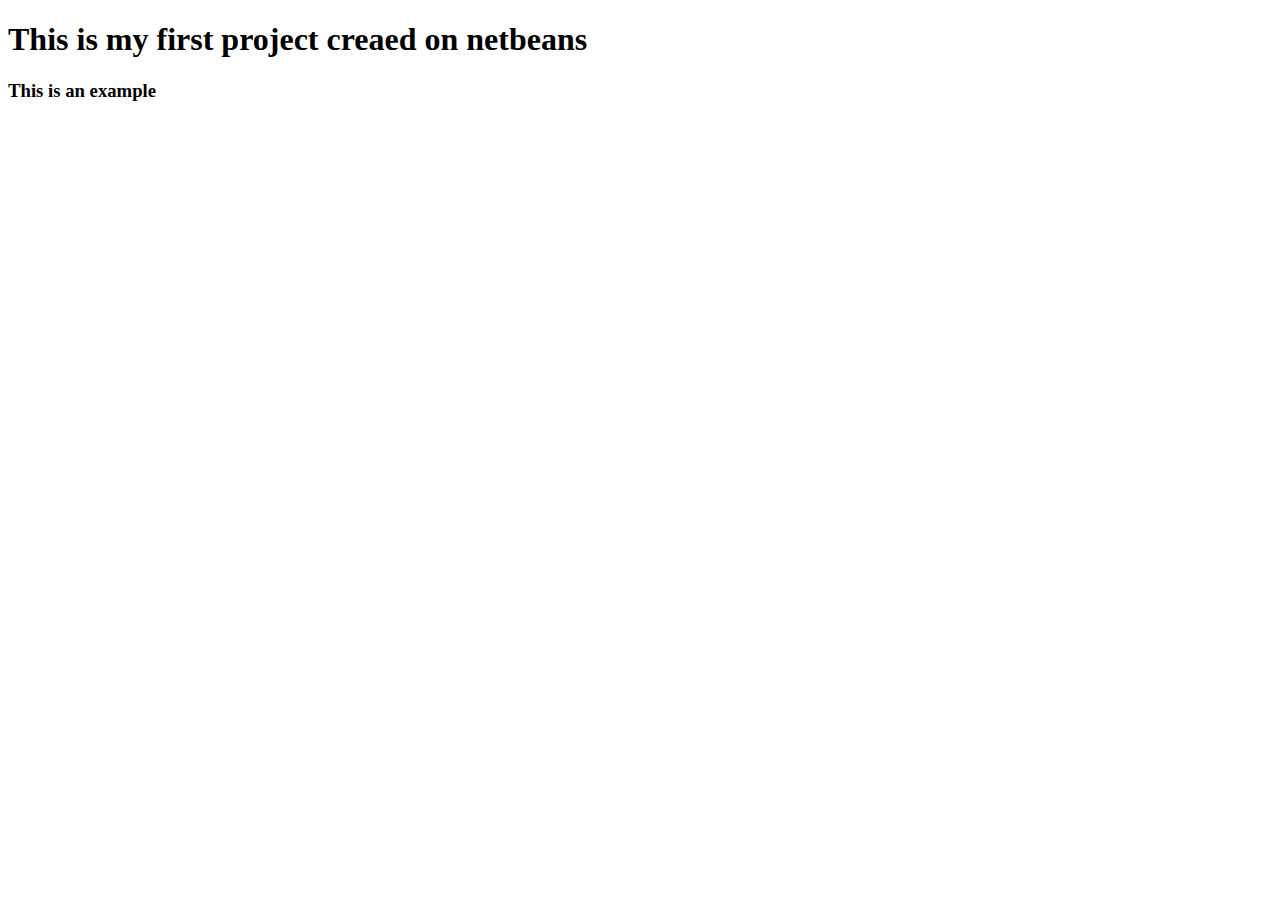
==== index.html @ f335be03 "Add files via upload" ====
<!DOCTYPE html>
<!--
To change this license header, choose License Headers in Project Properties.
To change this template file, choose Tools | Templates
and open the template in the editor.
-->
<html>
    <head>
        <title>TODO supply a title</title>
        <meta charset="UTF-8">
        <meta name="viewport" content="width=device-width, initial-scale=1.0">
    </head>
    <body>
        <h1>
            This is my first project creaed on netbeans
        </h1>
         <h3>
            This is an example
    </body>
</html>
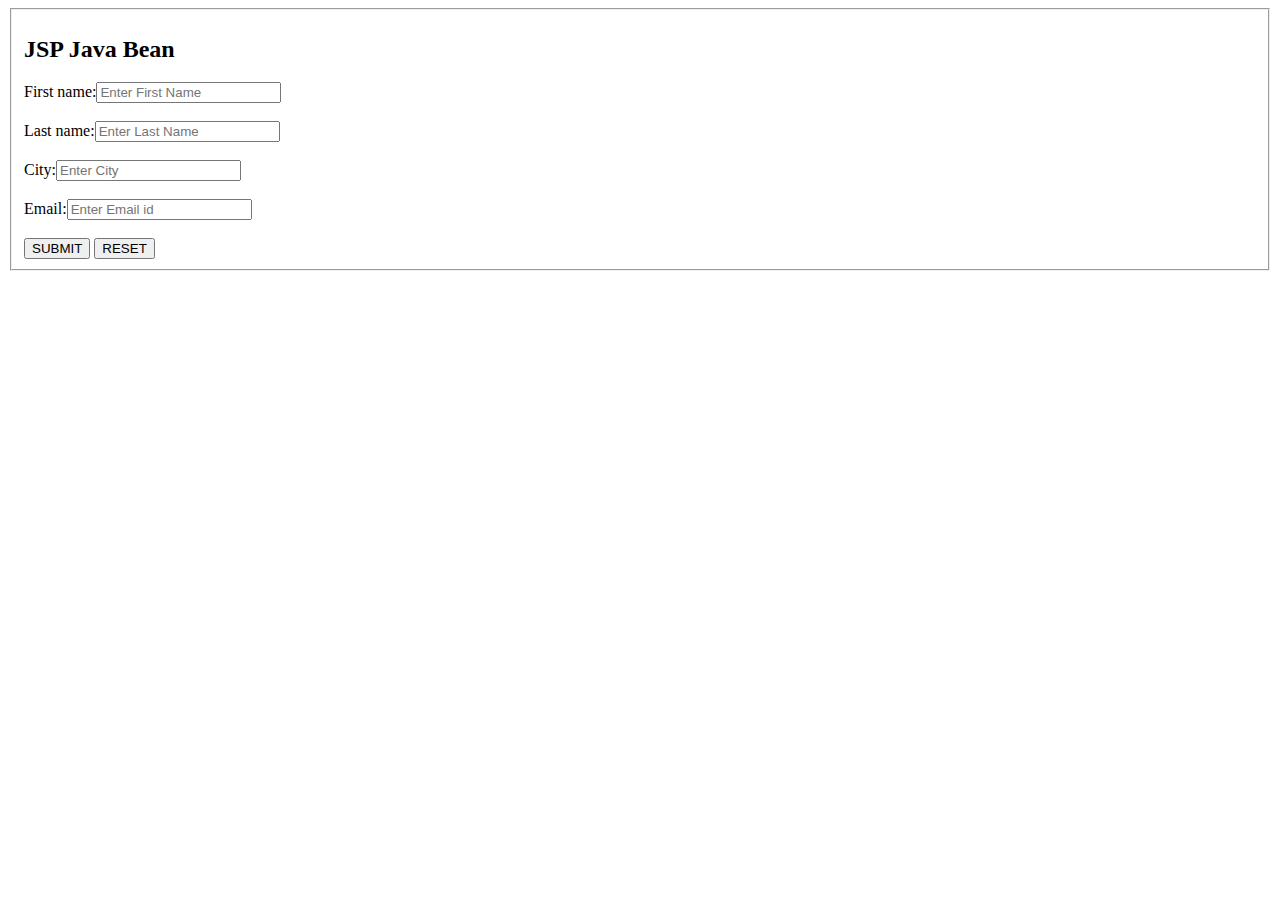
==== commit f1930deb: "Add files via upload" ====
--- a/index.html
+++ b/index.html
@@ -6,15 +6,25 @@
 -->
 <html>
     <head>
-        <title>TODO supply a title</title>
+        <title>JSP Page</title>
         <meta charset="UTF-8">
         <meta name="viewport" content="width=device-width, initial-scale=1.0">
     </head>
     <body>
-        <h1>
-            This is my first project creaed on netbeans
-        </h1>
-         <h3>
-            This is an example
+        <form action="beanobject.jsp">
+            <fieldset>
+                <h2>JSP Java Bean</h2>
+                First name:<input type="text" name="fn" placeholder="Enter First Name">
+                <br><br>
+                Last name:<input type="text" name="ln" placeholder="Enter Last Name">
+                <br><br>
+                City:<input type="text" name="city" placeholder="Enter City">
+                <br><br>
+                Email:<input type="text" name="email" placeholder="Enter Email id">
+                <br><br>
+                <input type="submit" value="SUBMIT">
+                <input type="reset" value="RESET">
+            </fieldset>
+        </form>
     </body>
 </html>
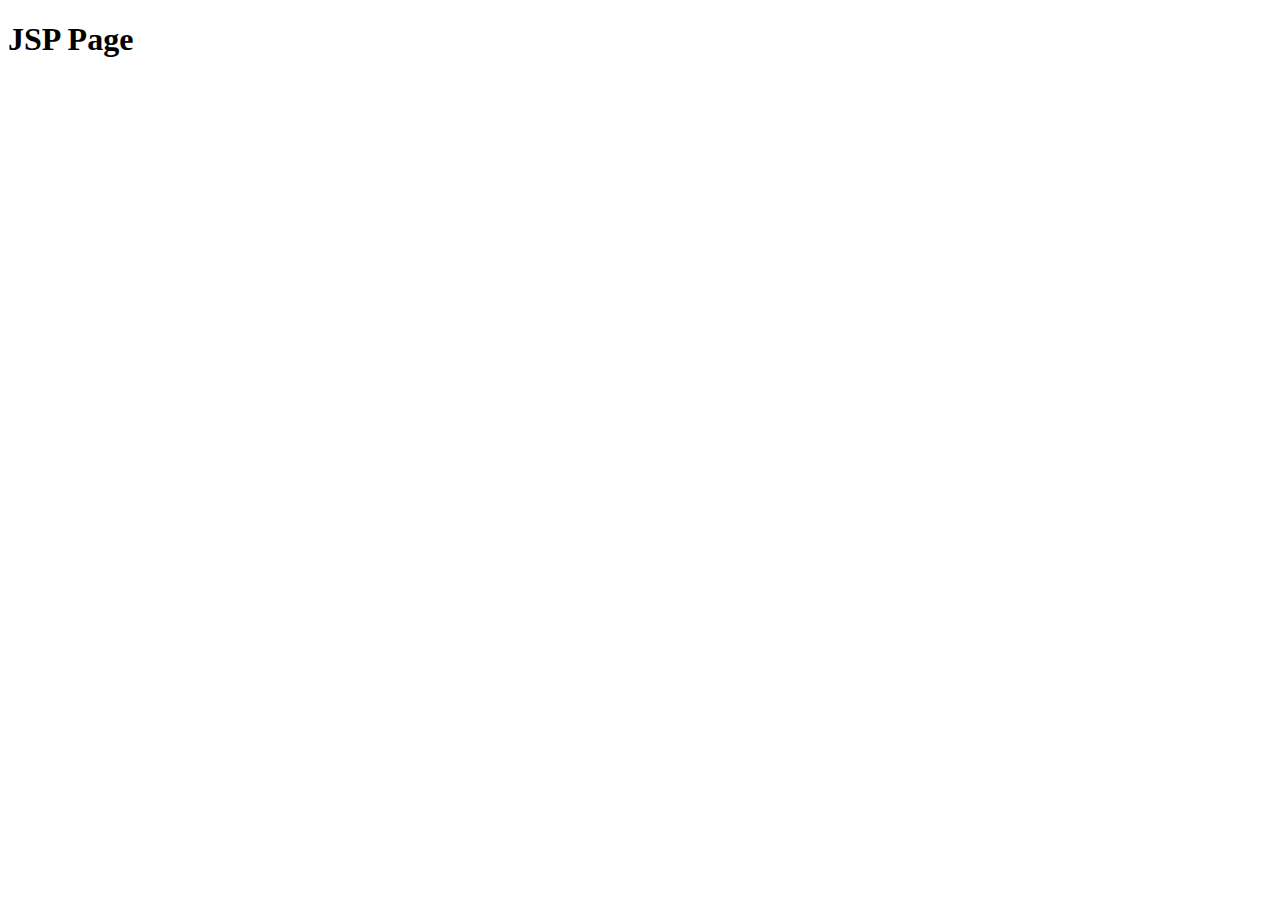
==== commit 95d13daf: "Add files via upload" ====
--- a/index.html
+++ b/index.html
@@ -11,20 +11,8 @@
         <meta name="viewport" content="width=device-width, initial-scale=1.0">
     </head>
     <body>
-        <form action="beanobject.jsp">
-            <fieldset>
-                <h2>JSP Java Bean</h2>
-                First name:<input type="text" name="fn" placeholder="Enter First Name">
-                <br><br>
-                Last name:<input type="text" name="ln" placeholder="Enter Last Name">
-                <br><br>
-                City:<input type="text" name="city" placeholder="Enter City">
-                <br><br>
-                Email:<input type="text" name="email" placeholder="Enter Email id">
-                <br><br>
-                <input type="submit" value="SUBMIT">
-                <input type="reset" value="RESET">
-            </fieldset>
-        </form>
+        
+           <h1>JSP Page </h1>
+      
     </body>
 </html>
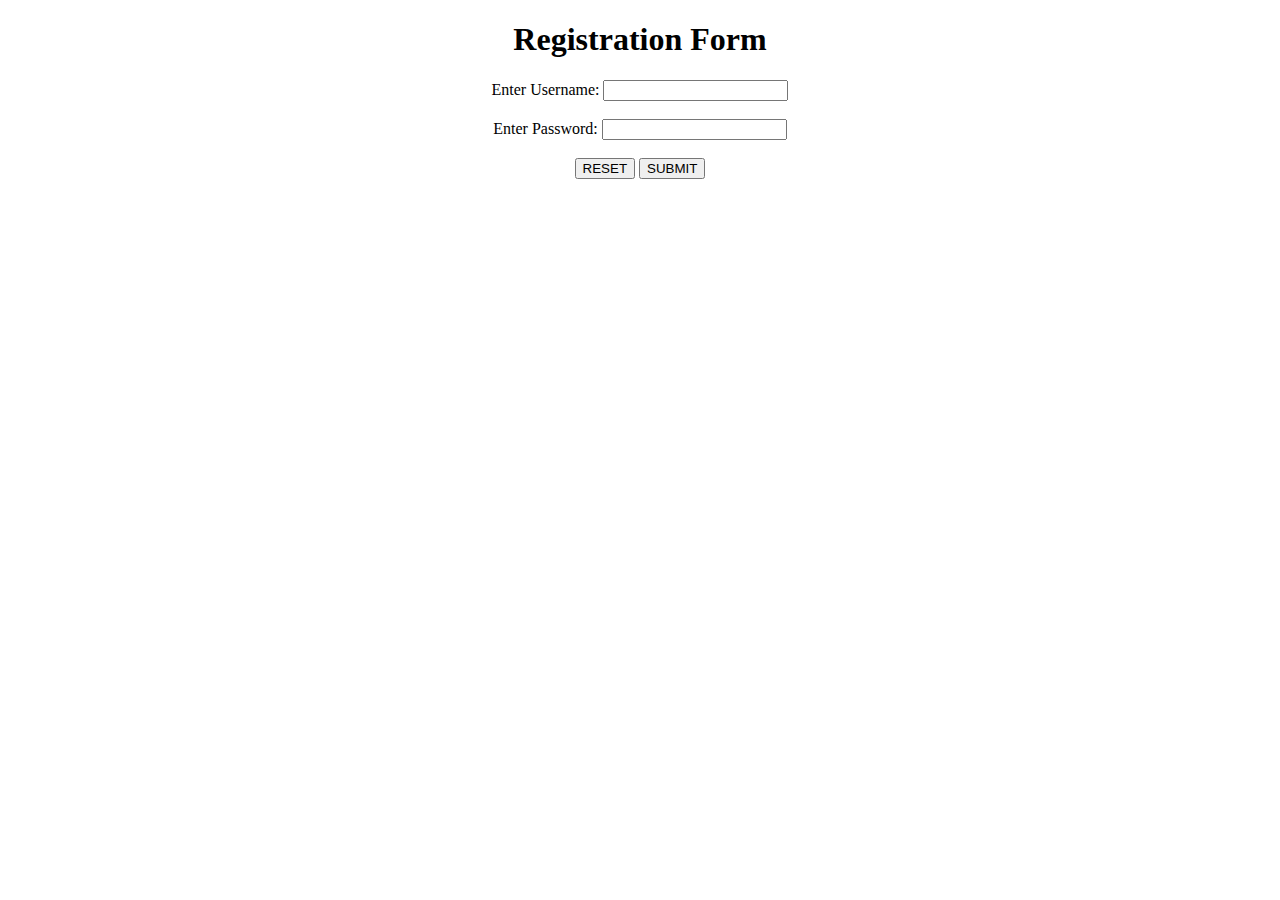
==== commit 5f411546: "Add files via upload" ====
--- a/index.html
+++ b/index.html
@@ -1,18 +1,19 @@
 <!DOCTYPE html>
-<!--
-To change this license header, choose License Headers in Project Properties.
-To change this template file, choose Tools | Templates
-and open the template in the editor.
--->
 <html>
     <head>
-        <title>JSP Page</title>
+        <title>Login Form</title>
         <meta charset="UTF-8">
         <meta name="viewport" content="width=device-width, initial-scale=1.0">
     </head>
     <body>
-        
-           <h1>JSP Page </h1>
-      
+        <center>
+            <h1> Registration Form</h1>
+        <Form action="LoginServlet" method="post">
+            Enter Username: <input type="text" Name="username"><br><br>
+            Enter Password: <input type="password" Name="passwd"><br><br>
+            <input type="reset" value="RESET">
+            <input type="Submit" value="SUBMIT">
+        </form>
+        </center>
     </body>
 </html>
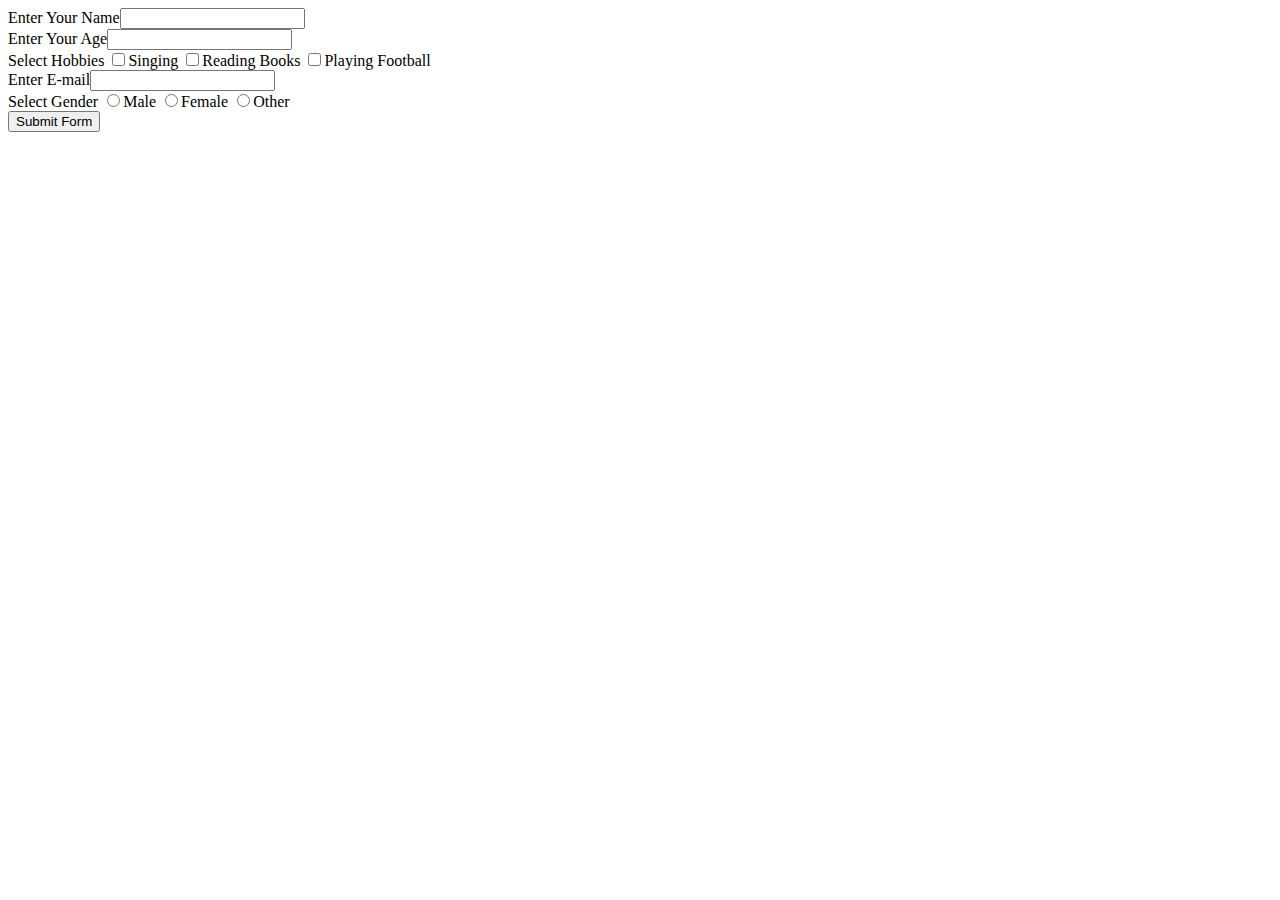
==== commit 3687e106: "Add files via upload" ====
--- a/index.html
+++ b/index.html
@@ -1,19 +1,20 @@
-<!DOCTYPE html>
-<html>
-    <head>
-        <title>Login Form</title>
-        <meta charset="UTF-8">
-        <meta name="viewport" content="width=device-width, initial-scale=1.0">
+<html><head><title>User Information Paage</title>
     </head>
     <body>
-        <center>
-            <h1> Registration Form</h1>
-        <Form action="LoginServlet" method="post">
-            Enter Username: <input type="text" Name="username"><br><br>
-            Enter Password: <input type="password" Name="passwd"><br><br>
-            <input type="reset" value="RESET">
-            <input type="Submit" value="SUBMIT">
+        <form action="Validate.jsp">
+            Enter Your Name<input type="text" name="name" ><br>
+            Enter Your Age<input type="text" name="age" ><br>
+            Select Hobbies
+            <input type="checkbox" name="hob" value="Singing">Singing
+            <input type="checkbox" name="hob" value="Reading">Reading Books
+            <input type="checkbox" name="hob" value="Football">Playing Football<br>
+            Enter E-mail<input type="text" name="email" ><br>
+            Select Gender
+            <input type="radio" name="gender" value="male">Male
+            <input type="radio" name="gender" value="female">Female
+            <input type="radio" name="gender" value="other">Other<br>
+            <input type="hidden" name="error" value="">
+            <input type="submit" value="Submit Form">
         </form>
-        </center>
     </body>
 </html>
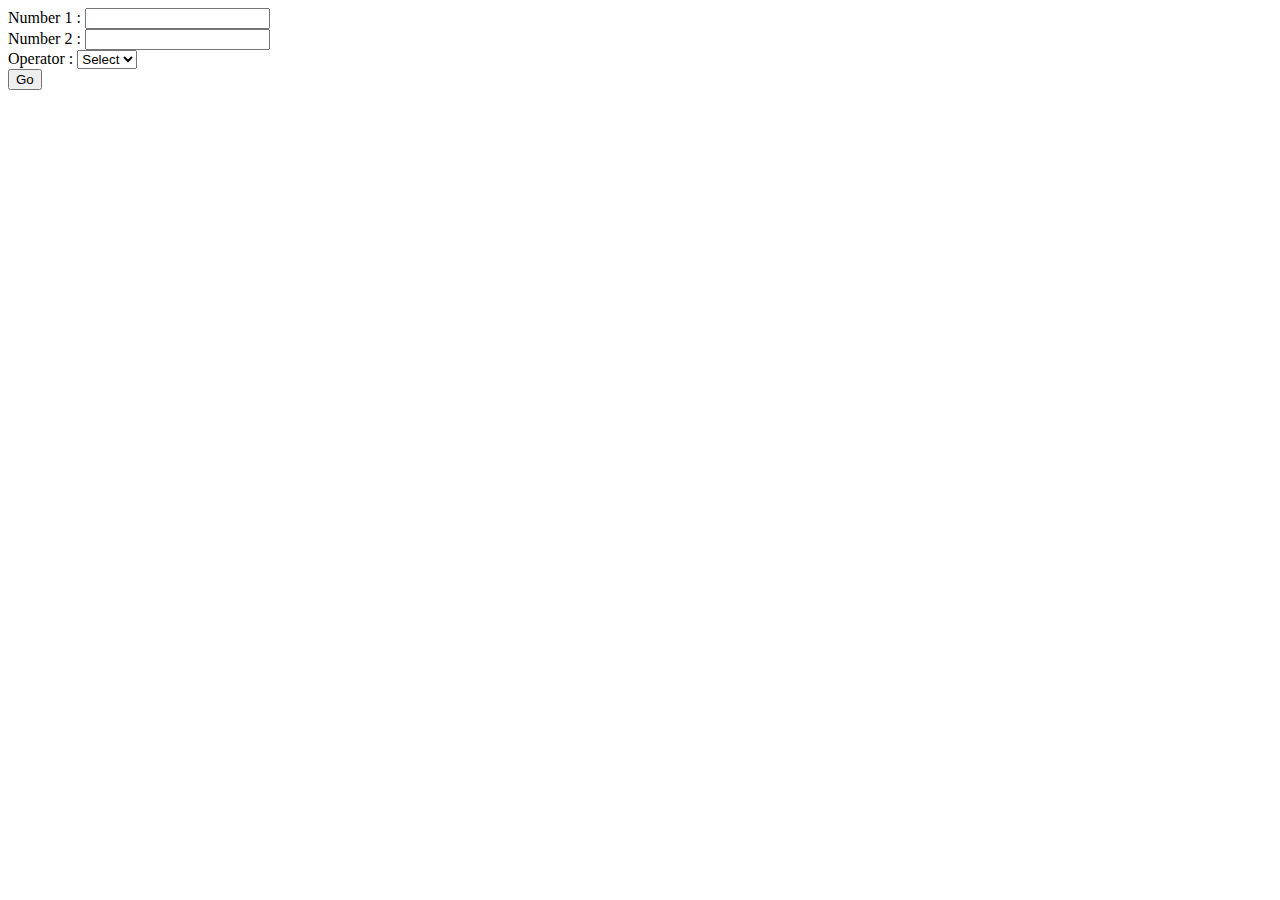
==== commit b787e7e4: "Add files via upload" ====
--- a/index.html
+++ b/index.html
@@ -1,20 +1,28 @@
-<html><head><title>User Information Paage</title>
-    </head>
-    <body>
-        <form action="Validate.jsp">
-            Enter Your Name<input type="text" name="name" ><br>
-            Enter Your Age<input type="text" name="age" ><br>
-            Select Hobbies
-            <input type="checkbox" name="hob" value="Singing">Singing
-            <input type="checkbox" name="hob" value="Reading">Reading Books
-            <input type="checkbox" name="hob" value="Football">Playing Football<br>
-            Enter E-mail<input type="text" name="email" ><br>
-            Select Gender
-            <input type="radio" name="gender" value="male">Male
-            <input type="radio" name="gender" value="female">Female
-            <input type="radio" name="gender" value="other">Other<br>
-            <input type="hidden" name="error" value="">
-            <input type="submit" value="Submit Form">
-        </form>
-    </body>
-</html>
+<!DOCTYPE html>
+<!--
+To change this license header, choose License Headers in Project Properties.
+To change this template file, choose Tools | Templates
+and open the template in the editor.
+-->
+<html>
+    <head>
+        <title>Basic Calculator</title>
+        <meta charset="UTF-8">
+        <meta name="viewport" content="width=device-width, initial-scale=1.0">
+    </head>
+    <body>
+        <form action="calci">
+            Number 1 : <input type="text" name="no1"> <br>
+            Number 2 : <input type="text" name="no2"> <br>
+            Operator :
+            <select name="opt">
+                <option value="select">Select</option>
+                <option value="add"> + </option>
+                <option value="sub"> - </option>
+                <option value="mul"> * </option>
+                <option value="div"> / </option>
+            </select><br>
+            <input type="submit" value="Go">
+        </form>
+    </body>
+</html>
